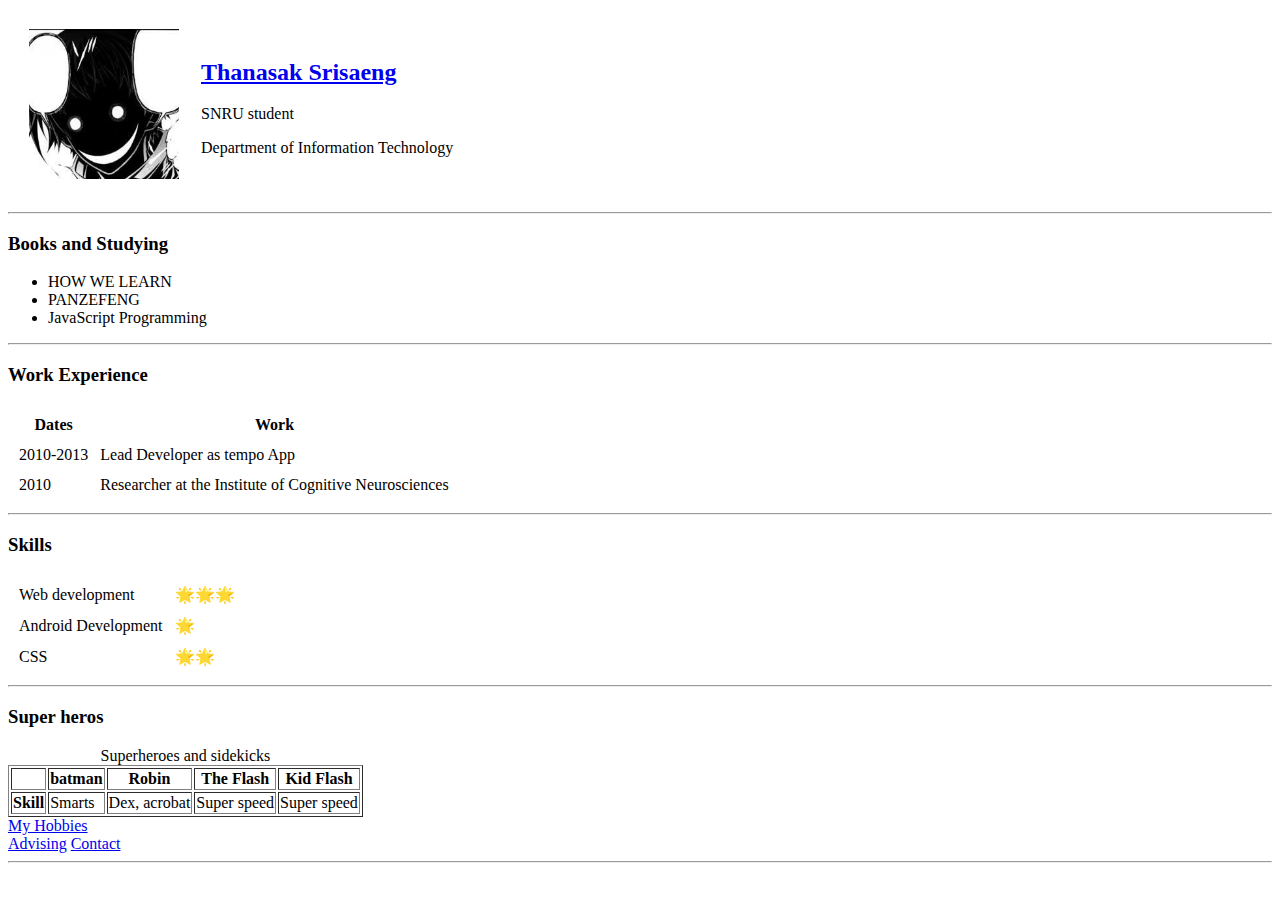
==== index.html @ 980687d1 "update folder code file" ====
<!DOCTYPE html>
<html lang="en">
  <head>
    <meta charset="UTF-8" />
    <meta http-equiv="X-UA-Compatible" content="IE=edge" />
    <meta name="viewport" content="width=device-width, initial-scale=1.0" />
    <title>Personal Site</title>
  </head>
  <body>
    <table cellspacing="20">
      <tr>
        <td>
          <img src="./Images/profile.jpg" width="150px" height="150px" alt="" />
        </td>
        <td>
          <h2>
            <a href="https://www.facebook.com/Thanasak1412/" target="_blank"
              >Thanasak Srisaeng</a
            >
          </h2>
          <p>SNRU student</p>
          <p>Department of Information Technology</p>
        </td>
      </tr>
    </table>
    <hr />
    <h3>Books and Studying</h3>
    <ul>
      <li>HOW WE LEARN</li>
      <li>PANZEFENG</li>
      <li>JavaScript Programming</li>
    </ul>
    <hr />

    <h3>Work Experience</h3>
    <table cellspacing="10">
      <thead>
        <tr>
          <th>Dates</th>
          <th>Work</th>
        </tr>
      </thead>
      <tbody>
        <tr>
          <td>2010-2013</td>
          <td>Lead Developer as tempo App</td>
        </tr>
        <tr>
          <td>2010</td>
          <td>Researcher at the Institute of Cognitive Neurosciences</td>
        </tr>
      </tbody>
    </table>
    <hr />

    <h3>Skills</h3>
    <table cellspacing="10">
      <tbody>
        <tr>
          <td>Web development</td>
          <td>🌟🌟🌟</td>
        </tr>
        <tr>
          <td>Android Development</td>
          <td>🌟</td>
        </tr>
        <tr>
          <td>CSS</td>
          <td>🌟🌟</td>
        </tr>
      </tbody>
    </table>
    <hr />

    <h3>Super heros</h3>
    <table border="1">
      <caption>Superheroes and sidekicks</caption>
      <tr>
        <td></td>
        <th>batman</th>
        <th>Robin</th>
        <th>The Flash</th>
        <th>Kid Flash</th>
      </tr>
      <tr>
        <td><strong>Skill</strong></td>
        <td>Smarts</td>
        <td>Dex, acrobat</td>
        <td>Super speed</td>
        <td>Super speed</td>
      </tr>
    </table>

    <a href="./hobbies.html">My Hobbies</a><br />
    <a href="./advising.html">Advising</a>
    <a href="./contact-me.html">Contact</a>
    <hr />
  </body>
</html>
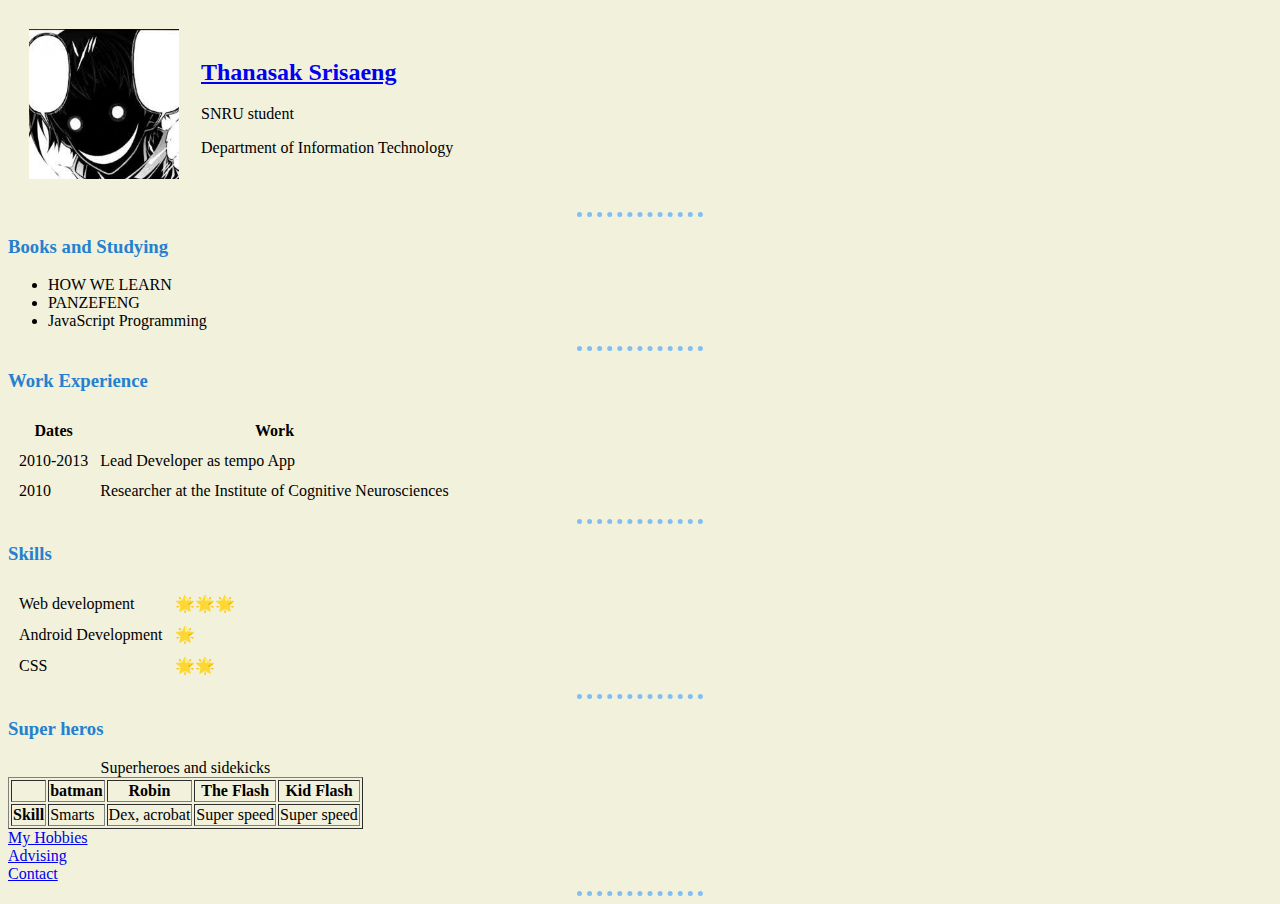
==== commit 3e6e62ca: "update style" ====
--- a/index.html
+++ b/index.html
@@ -5,7 +5,10 @@
     <meta http-equiv="X-UA-Compatible" content="IE=edge" />
     <meta name="viewport" content="width=device-width, initial-scale=1.0" />
     <title>Personal Site</title>
+    <link rel="stylesheet" href="./css/style.css">
+
   </head>
+
   <body>
     <table cellspacing="20">
       <tr>
@@ -74,7 +77,9 @@
 
     <h3>Super heros</h3>
     <table border="1">
-      <caption>Superheroes and sidekicks</caption>
+      <caption>
+        Superheroes and sidekicks
+      </caption>
       <tr>
         <td></td>
         <th>batman</th>
@@ -92,7 +97,7 @@
     </table>
 
     <a href="./hobbies.html">My Hobbies</a><br />
-    <a href="./advising.html">Advising</a>
+    <a href="./advising.html">Advising</a><br />
     <a href="./contact-me.html">Contact</a>
     <hr />
   </body>
--- a/css/style.css
+++ b/css/style.css
@@ -0,0 +1,19 @@
+body {
+  background-color: #f1f1dc;
+}
+
+hr {
+  border-style: none;
+  border-top-style: dotted;
+  border-color: #83bef1;
+  border-width: 5px;
+  width: 10%;
+}
+
+h1 {
+  color: #66BFBF;
+}
+
+h3 {
+  color:#2580cf;
+}